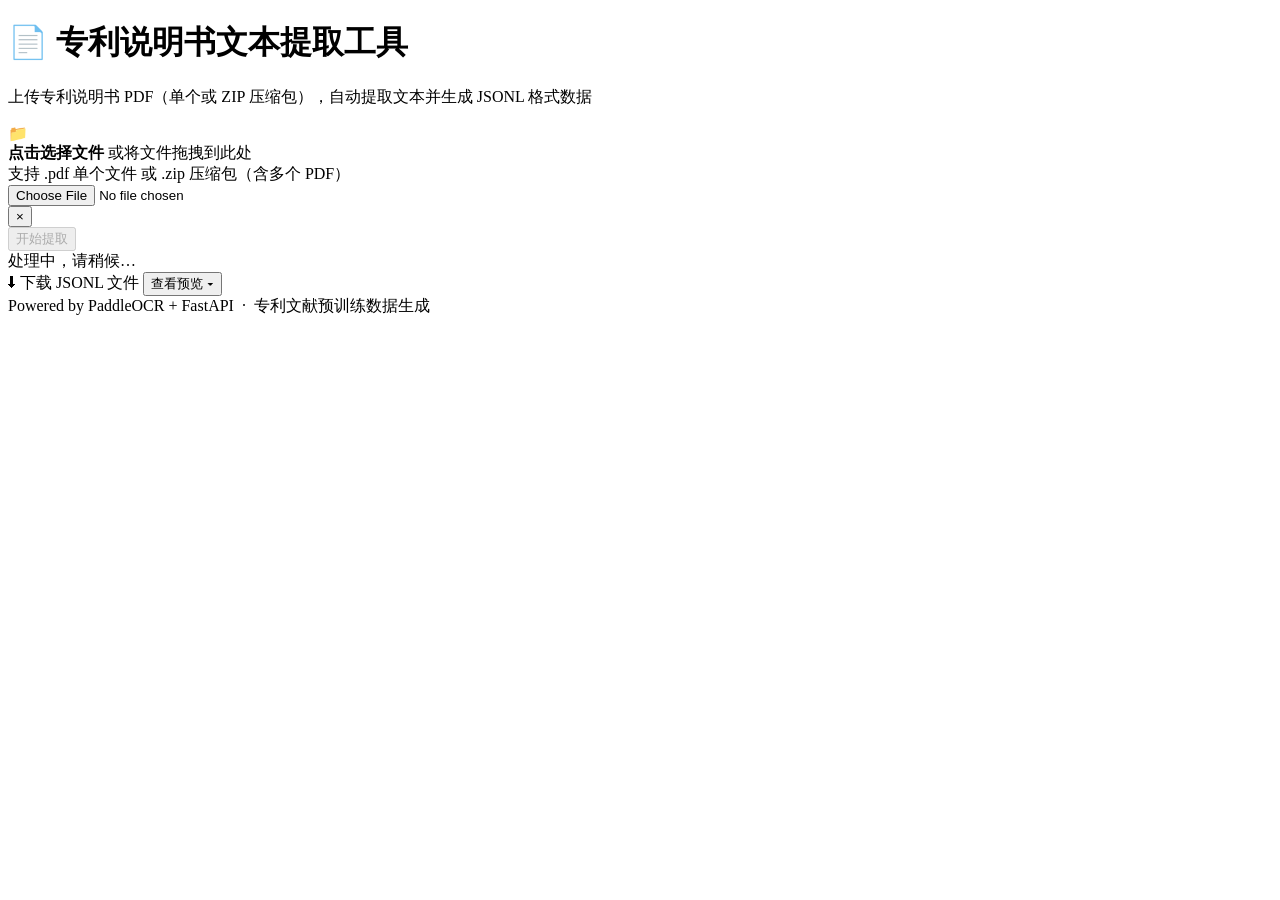
==== app/templates/index.html @ 9652865f "Initial commit" ====
<!DOCTYPE html>
<html lang="zh-CN">
<head>
  <meta charset="UTF-8">
  <meta name="viewport" content="width=device-width, initial-scale=1.0">
  <title>专利说明书文本提取工具</title>
  <link rel="stylesheet" href="/static/style.css">
</head>
<body>
  <div class="container">
    <header>
      <h1>📄 专利说明书文本提取工具</h1>
      <p>上传专利说明书 PDF（单个或 ZIP 压缩包），自动提取文本并生成 JSONL 格式数据</p>
    </header>

    <!-- Upload zone -->
    <div class="drop-zone" id="dropZone">
      <div class="icon">📁</div>
      <div class="label">
        <strong>点击选择文件</strong> 或将文件拖拽到此处
      </div>
      <div class="hint">支持 .pdf 单个文件 或 .zip 压缩包（含多个 PDF）</div>
      <input type="file" id="fileInput" accept=".pdf,.zip">
    </div>

    <!-- Selected file info -->
    <div class="file-info" id="fileInfo">
      <span class="name" id="fileName"></span>
      <span class="size" id="fileSize"></span>
      <button class="remove" id="removeFile" title="移除文件">&times;</button>
    </div>

    <!-- Submit -->
    <button class="btn-submit" id="btnSubmit" disabled>
      开始提取
    </button>

    <!-- Status / progress -->
    <div class="status-area" id="statusArea">
      <div class="message" id="statusMessage">
        <span class="spinner"></span> 处理中，请稍候…
      </div>
      <div class="progress-bar" id="progressBar">
        <div class="fill" id="progressFill"></div>
      </div>
      <div class="detail" id="statusDetail"></div>
    </div>

    <!-- Error -->
    <div class="msg-error" id="errorMsg"></div>

    <!-- Results -->
    <div class="results" id="resultsArea">
      <div class="summary" id="resultSummary"></div>
      <a class="btn-download" id="downloadLink">⬇ 下载 JSONL 文件</a>
      <button class="preview-toggle" id="previewToggle">查看预览 ▾</button>
      <div class="preview-box" id="previewBox"></div>
    </div>

    <footer>
      Powered by PaddleOCR + FastAPI &nbsp;·&nbsp; 专利文献预训练数据生成
    </footer>
  </div>

  <script>
    (function () {
      // ── DOM refs ────────────────────────────────────────
      const dropZone = document.getElementById('dropZone');
      const fileInput = document.getElementById('fileInput');
      const fileInfo = document.getElementById('fileInfo');
      const fileName = document.getElementById('fileName');
      const fileSize = document.getElementById('fileSize');
      const removeBtn = document.getElementById('removeFile');
      const btnSubmit = document.getElementById('btnSubmit');
      const statusArea = document.getElementById('statusArea');
      const statusMessage = document.getElementById('statusMessage');
      const statusDetail = document.getElementById('statusDetail');
      const progressBar = document.getElementById('progressBar');
      const progressFill = document.getElementById('progressFill');
      const errorMsg = document.getElementById('errorMsg');
      const resultsArea = document.getElementById('resultsArea');
      const resultSummary = document.getElementById('resultSummary');
      const downloadLink = document.getElementById('downloadLink');
      const previewToggle = document.getElementById('previewToggle');
      const previewBox = document.getElementById('previewBox');

      let selectedFile = null;
      let pollTimer = null;

      // ── Helpers ─────────────────────────────────────────
      function formatSize(bytes) {
        if (bytes < 1024) return bytes + ' B';
        if (bytes < 1024 * 1024) return (bytes / 1024).toFixed(1) + ' KB';
        return (bytes / (1024 * 1024)).toFixed(1) + ' MB';
      }

      function show(el) { el.classList.add('show'); }
      function hide(el) { el.classList.remove('show'); }

      function setError(msg) {
        errorMsg.textContent = msg;
        show(errorMsg);
        hide(statusArea);
        hide(resultsArea);
      }

      function resetUI() {
        hide(errorMsg);
        hide(statusArea);
        hide(resultsArea);
        statusMessage.innerHTML = '<span class="spinner"></span> 处理中，请稍候…';
        progressFill.style.width = '0%';
        hide(progressBar);
        statusDetail.textContent = '';
        if (pollTimer) { clearInterval(pollTimer); pollTimer = null; }
      }

      // ── File selection ──────────────────────────────────
      function selectFile(file) {
        if (!file) return;
        const ext = file.name.split('.').pop().toLowerCase();
        if (ext !== 'pdf' && ext !== 'zip') {
          setError('仅支持 .pdf 和 .zip 文件格式。');
          return;
        }
        selectedFile = file;
        fileName.textContent = file.name;
        fileSize.textContent = formatSize(file.size);
        show(fileInfo);
        btnSubmit.disabled = false;
        btnSubmit.textContent = '开始提取';
        resetUI();
      }

      dropZone.addEventListener('click', () => fileInput.click());

      fileInput.addEventListener('change', (e) => {
        if (e.target.files.length) selectFile(e.target.files[0]);
      });

      // Drag & drop
      dropZone.addEventListener('dragover', (e) => {
        e.preventDefault();
        dropZone.classList.add('dragover');
      });
      dropZone.addEventListener('dragleave', () => {
        dropZone.classList.remove('dragover');
      });
      dropZone.addEventListener('drop', (e) => {
        e.preventDefault();
        dropZone.classList.remove('dragover');
        if (e.dataTransfer.files.length) selectFile(e.dataTransfer.files[0]);
      });

      removeBtn.addEventListener('click', () => {
        selectedFile = null;
        fileInput.value = '';
        hide(fileInfo);
        btnSubmit.disabled = true;
        resetUI();
      });

      // ── Submission ──────────────────────────────────────
      btnSubmit.addEventListener('click', async () => {
        if (!selectedFile) return;

        // Reset & show spinner
        resetUI();
        btnSubmit.disabled = true;
        btnSubmit.innerHTML = '<span class="spinner"></span> 提取中…';
        show(statusArea);
        hide(errorMsg);

        const isZip = selectedFile.name.endsWith('.zip');

        if (isZip) {
          // Show progress bar for ZIP
          show(progressBar);
          statusMessage.textContent = '正在解压并处理 ZIP 文件…';
        }

        try {
          const formData = new FormData();
          formData.append('file', selectedFile);

          const res = await fetch('/api/extract', {
            method: 'POST',
            body: formData,
          });

          const data = await res.json();

          if (!res.ok) {
            setError(data.error || data.detail || '请求失败');
            btnSubmit.disabled = false;
            btnSubmit.textContent = '开始提取';
            return;
          }

          if (isZip && data.task_id) {
            // Background task – start polling
            pollTask(data.task_id);
          } else if (data.filename) {
            // Single PDF – immediate result
            showResult(data);
          } else {
            setError('未知的服务器响应');
          }
        } catch (err) {
          setError('网络错误：' + err.message);
        } finally {
          if (!isZip) {
            btnSubmit.disabled = false;
            btnSubmit.textContent = '开始提取';
          }
        }
      });

      // ── Polling for ZIP background task ────────────────
      function pollTask(taskId) {
        pollTimer = setInterval(async () => {
          try {
            const res = await fetch('/api/status/' + taskId);
            const data = await res.json();

            if (!res.ok) {
              clearInterval(pollTimer);
              pollTimer = null;
              setError(data.error || '查询状态失败');
              btnSubmit.disabled = false;
              btnSubmit.textContent = '开始提取';
              return;
            }

            // Update progress
            if (data.total_files > 0) {
              const pct = Math.round((data.processed_files / data.total_files) * 100);
              progressFill.style.width = pct + '%';
              statusMessage.textContent = `正在处理… ${data.processed_files}/${data.total_files}`;
              if (data.current_file) {
                statusDetail.textContent = '当前：' + data.current_file;
              }
            }

            if (data.status === 'completed') {
              clearInterval(pollTimer);
              pollTimer = null;
              progressFill.style.width = '100%';
              statusMessage.textContent = '✅ 处理完成';

              // Fetch the actual result to show download
              showResult({
                filename: data.output_filename,
                record_count: data.record_count,
              });
              btnSubmit.disabled = false;
              btnSubmit.textContent = '开始提取';
            } else if (data.status === 'failed') {
              clearInterval(pollTimer);
              pollTimer = null;
              setError(data.error || '处理失败');
              btnSubmit.disabled = false;
              btnSubmit.textContent = '开始提取';
            }
          } catch (err) {
            clearInterval(pollTimer);
            pollTimer = null;
            setError('轮询失败：' + err.message);
            btnSubmit.disabled = false;
            btnSubmit.textContent = '开始提取';
          }
        }, 1500);
      }

      // ── Show results ────────────────────────────────────
      function showResult(data) {
        hide(statusArea);
        show(resultsArea);

        resultSummary.textContent = `✅ 共提取 ${data.record_count} 条文本`;

        // Download link
        downloadLink.href = '/api/download/' + encodeURIComponent(data.filename);

        // Preview (if available)
        if (data.preview && data.preview.length > 0) {
          previewToggle.style.display = 'block';
          previewBox.textContent = data.preview.map(r =>
            JSON.stringify(r, null, 2)
          ).join('\n\n');
          hide(previewBox);
        } else {
          previewToggle.style.display = 'none';
        }
      }

      // ── Preview toggle ───────────────────────────────────
      previewToggle.addEventListener('click', () => {
        const isHidden = !previewBox.classList.contains('show');
        previewBox.classList.toggle('show');
        previewToggle.textContent = isHidden ? '收起预览 ▴' : '查看预览 ▾';
      });

    })();
  </script>
</body>
</html>
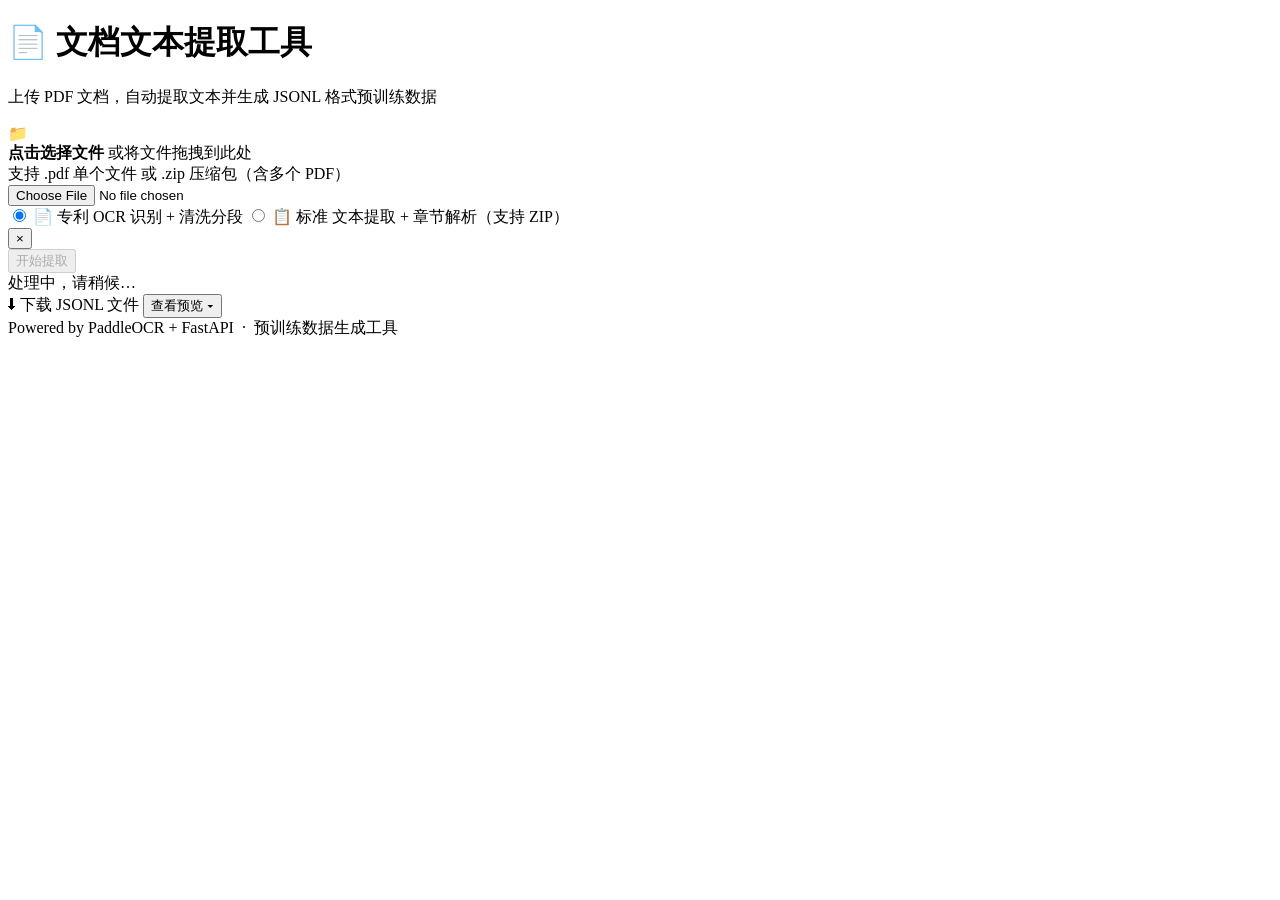
==== commit ea931402: "调用3090的CPU对标准及专利进行预处理" ====
--- a/app/templates/index.html
+++ b/app/templates/index.html
@@ -9,8 +9,8 @@
 <body>
   <div class="container">
     <header>
-      <h1>📄 专利说明书文本提取工具</h1>
-      <p>上传专利说明书 PDF（单个或 ZIP 压缩包），自动提取文本并生成 JSONL 格式数据</p>
+      <h1>📄 文档文本提取工具</h1>
+      <p>上传 PDF 文档，自动提取文本并生成 JSONL 格式预训练数据</p>
     </header>
 
     <!-- Upload zone -->
@@ -21,6 +21,20 @@
       </div>
       <div class="hint">支持 .pdf 单个文件 或 .zip 压缩包（含多个 PDF）</div>
       <input type="file" id="fileInput" accept=".pdf,.zip">
+    </div>
+
+    <!-- Document type selector -->
+    <div class="doc-type-selector" id="docTypeSelector">
+      <label class="doc-type-btn active" data-type="patent">
+        <input type="radio" name="docType" value="patent" checked>
+        <span class="label-text">📄 专利</span>
+        <span class="desc">OCR 识别 + 清洗分段</span>
+      </label>
+      <label class="doc-type-btn" data-type="standard">
+        <input type="radio" name="docType" value="standard">
+        <span class="label-text">📋 标准</span>
+        <span class="desc">文本提取 + 章节解析（支持 ZIP）</span>
+      </label>
     </div>
 
     <!-- Selected file info -->
@@ -58,7 +72,7 @@
     </div>
 
     <footer>
-      Powered by PaddleOCR + FastAPI &nbsp;·&nbsp; 专利文献预训练数据生成
+      Powered by PaddleOCR + FastAPI &nbsp;·&nbsp; 预训练数据生成工具
     </footer>
   </div>
 
@@ -67,6 +81,7 @@
       // ── DOM refs ────────────────────────────────────────
       const dropZone = document.getElementById('dropZone');
       const fileInput = document.getElementById('fileInput');
+      const docTypeSelector = document.getElementById('docTypeSelector');
       const fileInfo = document.getElementById('fileInfo');
       const fileName = document.getElementById('fileName');
       const fileSize = document.getElementById('fileSize');
@@ -85,9 +100,38 @@
       const previewBox = document.getElementById('previewBox');
 
       let selectedFile = null;
+      let docType = 'patent';
       let pollTimer = null;
 
+      // ── Document type selector ─────────────────────────
+      docTypeSelector.addEventListener('click', (e) => {
+        const btn = e.target.closest('.doc-type-btn');
+        if (!btn) return;
+        docType = btn.dataset.type;
+
+        // Update active state
+        docTypeSelector.querySelectorAll('.doc-type-btn').forEach(b => {
+          b.classList.remove('active');
+        });
+        btn.classList.add('active');
+
+        // All types support PDF and ZIP
+        fileInput.setAttribute('accept', '.pdf,.zip');
+        if (docType === 'standard') {
+          btnSubmit.textContent = '开始提取标准';
+        } else {
+          btnSubmit.textContent = '开始提取专利';
+        }
+
+        resetUI();
+      });
+
       // ── Helpers ─────────────────────────────────────────
+      function _getApiEndpoint(docType) {
+        if (docType === 'standard') return '/api/extract-standards';
+        return '/api/extract';
+      }
+
       function formatSize(bytes) {
         if (bytes < 1024) return bytes + ' B';
         if (bytes < 1024 * 1024) return (bytes / 1024).toFixed(1) + ' KB';
@@ -128,7 +172,11 @@
         fileSize.textContent = formatSize(file.size);
         show(fileInfo);
         btnSubmit.disabled = false;
-        btnSubmit.textContent = '开始提取';
+        if (docType === 'standard') {
+          btnSubmit.textContent = '开始提取标准';
+        } else {
+          btnSubmit.textContent = '开始提取专利';
+        }
         resetUI();
       }
 
@@ -172,18 +220,23 @@
         hide(errorMsg);
 
         const isZip = selectedFile.name.endsWith('.zip');
+        // Choose endpoint based on document type
+        const apiEndpoint = _getApiEndpoint(docType);
 
         if (isZip) {
-          // Show progress bar for ZIP
           show(progressBar);
-          statusMessage.textContent = '正在解压并处理 ZIP 文件…';
+          if (docType === 'standard') {
+            statusMessage.textContent = '正在处理标准文档…';
+          } else {
+            statusMessage.textContent = '正在解压并处理 ZIP 文件…';
+          }
         }
 
         try {
           const formData = new FormData();
           formData.append('file', selectedFile);
 
-          const res = await fetch('/api/extract', {
+          const res = await fetch(apiEndpoint, {
             method: 'POST',
             body: formData,
           });
@@ -211,7 +264,7 @@
         } finally {
           if (!isZip) {
             btnSubmit.disabled = false;
-            btnSubmit.textContent = '开始提取';
+            btnSubmit.textContent = docType === 'standard' ? '开始提取标准' : '开始提取专利';
           }
         }
       });
@@ -228,7 +281,7 @@
               pollTimer = null;
               setError(data.error || '查询状态失败');
               btnSubmit.disabled = false;
-              btnSubmit.textContent = '开始提取';
+              btnSubmit.textContent = docType === 'standard' ? '开始提取标准' : '开始提取专利';
               return;
             }
 
@@ -236,7 +289,11 @@
             if (data.total_files > 0) {
               const pct = Math.round((data.processed_files / data.total_files) * 100);
               progressFill.style.width = pct + '%';
-              statusMessage.textContent = `正在处理… ${data.processed_files}/${data.total_files}`;
+              if (docType === 'standard') {
+                statusMessage.textContent = `正在处理标准… ${data.processed_files}/${data.total_files}`;
+              } else {
+                statusMessage.textContent = `正在处理… ${data.processed_files}/${data.total_files}`;
+              }
               if (data.current_file) {
                 statusDetail.textContent = '当前：' + data.current_file;
               }
@@ -260,14 +317,14 @@
               pollTimer = null;
               setError(data.error || '处理失败');
               btnSubmit.disabled = false;
-              btnSubmit.textContent = '开始提取';
+              btnSubmit.textContent = docType === 'standard' ? '开始提取标准' : '开始提取专利';
             }
           } catch (err) {
             clearInterval(pollTimer);
             pollTimer = null;
             setError('轮询失败：' + err.message);
             btnSubmit.disabled = false;
-            btnSubmit.textContent = '开始提取';
+            btnSubmit.textContent = docType === 'standard' ? '开始提取标准' : '开始提取专利';
           }
         }, 1500);
       }
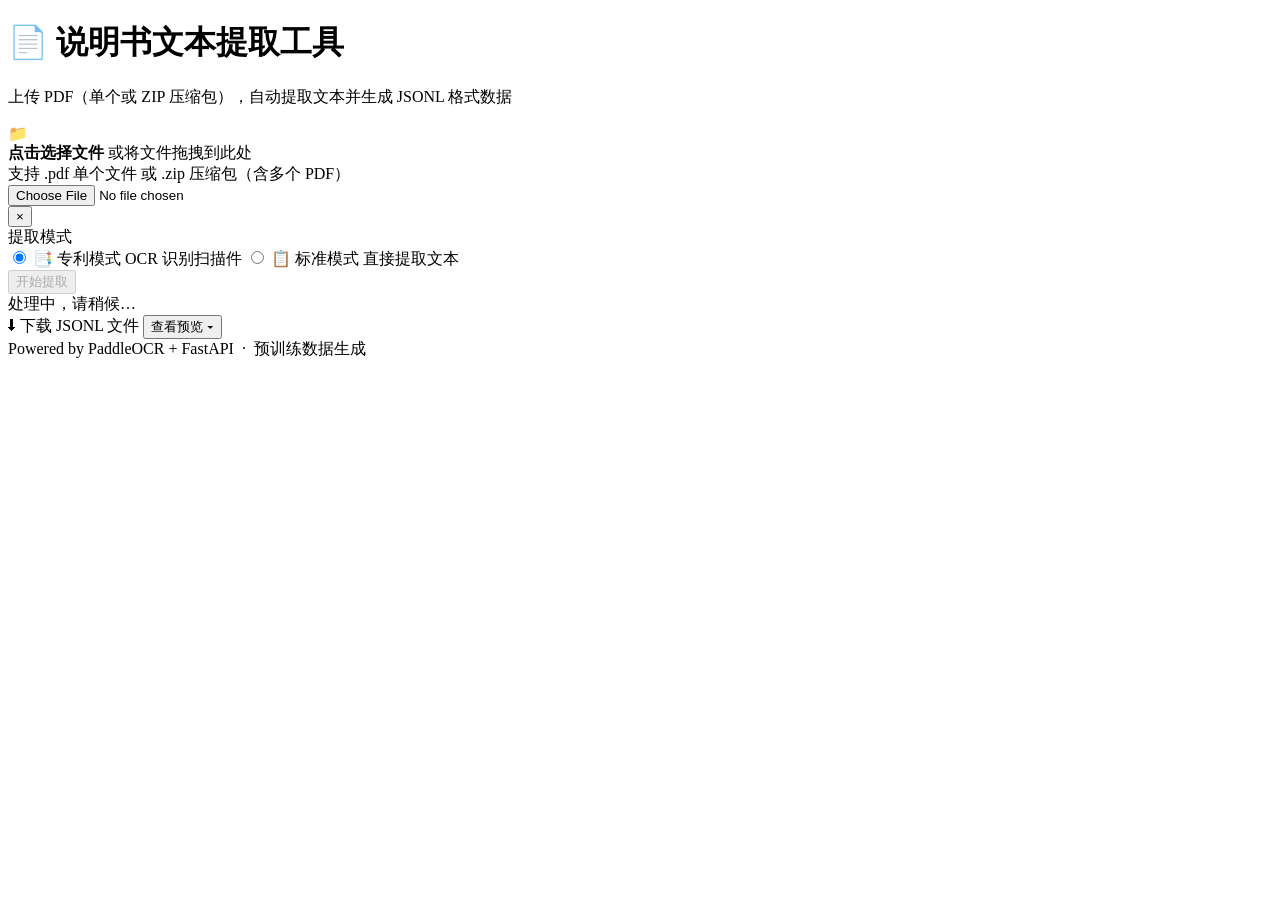
==== commit 9799b90f: "初始化提交：专利文本提取工具添加标准提取功能" ====
--- a/app/templates/index.html
+++ b/app/templates/index.html
@@ -3,14 +3,14 @@
 <head>
   <meta charset="UTF-8">
   <meta name="viewport" content="width=device-width, initial-scale=1.0">
-  <title>专利说明书文本提取工具</title>
+  <title>说明书文本提取工具</title>
   <link rel="stylesheet" href="/static/style.css">
 </head>
 <body>
   <div class="container">
     <header>
-      <h1>📄 文档文本提取工具</h1>
-      <p>上传 PDF 文档，自动提取文本并生成 JSONL 格式预训练数据</p>
+      <h1>📄 说明书文本提取工具</h1>
+      <p>上传 PDF（单个或 ZIP 压缩包），自动提取文本并生成 JSONL 格式数据</p>
     </header>
 
     <!-- Upload zone -->
@@ -23,25 +23,34 @@
       <input type="file" id="fileInput" accept=".pdf,.zip">
     </div>
 
-    <!-- Document type selector -->
-    <div class="doc-type-selector" id="docTypeSelector">
-      <label class="doc-type-btn active" data-type="patent">
-        <input type="radio" name="docType" value="patent" checked>
-        <span class="label-text">📄 专利</span>
-        <span class="desc">OCR 识别 + 清洗分段</span>
-      </label>
-      <label class="doc-type-btn" data-type="standard">
-        <input type="radio" name="docType" value="standard">
-        <span class="label-text">📋 标准</span>
-        <span class="desc">文本提取 + 章节解析（支持 ZIP）</span>
-      </label>
-    </div>
-
     <!-- Selected file info -->
     <div class="file-info" id="fileInfo">
       <span class="name" id="fileName"></span>
       <span class="size" id="fileSize"></span>
       <button class="remove" id="removeFile" title="移除文件">&times;</button>
+    </div>
+
+    <!-- Mode selector -->
+    <div class="mode-selector" id="modeSelector">
+      <div class="mode-label">提取模式</div>
+      <div class="mode-options">
+        <label class="mode-option" id="modePatent">
+          <input type="radio" name="extractMode" value="patent" checked>
+          <span class="mode-option-content">
+            <span class="mode-option-icon">📑</span>
+            <span class="mode-option-text">专利模式</span>
+            <span class="mode-option-desc">OCR 识别扫描件</span>
+          </span>
+        </label>
+        <label class="mode-option" id="modeStandard">
+          <input type="radio" name="extractMode" value="standard">
+          <span class="mode-option-content">
+            <span class="mode-option-icon">📋</span>
+            <span class="mode-option-text">标准模式</span>
+            <span class="mode-option-desc">直接提取文本</span>
+          </span>
+        </label>
+      </div>
     </div>
 
     <!-- Submit -->
@@ -72,7 +81,7 @@
     </div>
 
     <footer>
-      Powered by PaddleOCR + FastAPI &nbsp;·&nbsp; 预训练数据生成工具
+      Powered by PaddleOCR + FastAPI &nbsp;·&nbsp; 预训练数据生成
     </footer>
   </div>
 
@@ -81,7 +90,6 @@
       // ── DOM refs ────────────────────────────────────────
       const dropZone = document.getElementById('dropZone');
       const fileInput = document.getElementById('fileInput');
-      const docTypeSelector = document.getElementById('docTypeSelector');
       const fileInfo = document.getElementById('fileInfo');
       const fileName = document.getElementById('fileName');
       const fileSize = document.getElementById('fileSize');
@@ -98,40 +106,17 @@
       const downloadLink = document.getElementById('downloadLink');
       const previewToggle = document.getElementById('previewToggle');
       const previewBox = document.getElementById('previewBox');
+      const modePatent = document.getElementById('modePatent');
+      const modeStandard = document.getElementById('modeStandard');
+      const modeSelector = document.getElementById('modeSelector');
+      const radioPatent = modePatent.querySelector('input[value="patent"]');
+      const radioStandard = modeStandard.querySelector('input[value="standard"]');
 
       let selectedFile = null;
-      let docType = 'patent';
       let pollTimer = null;
-
-      // ── Document type selector ─────────────────────────
-      docTypeSelector.addEventListener('click', (e) => {
-        const btn = e.target.closest('.doc-type-btn');
-        if (!btn) return;
-        docType = btn.dataset.type;
-
-        // Update active state
-        docTypeSelector.querySelectorAll('.doc-type-btn').forEach(b => {
-          b.classList.remove('active');
-        });
-        btn.classList.add('active');
-
-        // All types support PDF and ZIP
-        fileInput.setAttribute('accept', '.pdf,.zip');
-        if (docType === 'standard') {
-          btnSubmit.textContent = '开始提取标准';
-        } else {
-          btnSubmit.textContent = '开始提取专利';
-        }
-
-        resetUI();
-      });
+      let currentMode = 'patent'; // default
 
       // ── Helpers ─────────────────────────────────────────
-      function _getApiEndpoint(docType) {
-        if (docType === 'standard') return '/api/extract-standards';
-        return '/api/extract';
-      }
-
       function formatSize(bytes) {
         if (bytes < 1024) return bytes + ' B';
         if (bytes < 1024 * 1024) return (bytes / 1024).toFixed(1) + ' KB';
@@ -172,11 +157,7 @@
         fileSize.textContent = formatSize(file.size);
         show(fileInfo);
         btnSubmit.disabled = false;
-        if (docType === 'standard') {
-          btnSubmit.textContent = '开始提取标准';
-        } else {
-          btnSubmit.textContent = '开始提取专利';
-        }
+        btnSubmit.textContent = '开始提取';
         resetUI();
       }
 
@@ -208,6 +189,27 @@
         resetUI();
       });
 
+      // ── Mode selector ───────────────────────────────────
+      function setMode(mode) {
+        currentMode = mode;
+        if (mode === 'patent') {
+          radioPatent.checked = true;
+        } else {
+          radioStandard.checked = true;
+        }
+      }
+
+      modePatent.addEventListener('click', (e) => {
+        e.preventDefault();
+        setMode('patent');
+      });
+      modeStandard.addEventListener('click', (e) => {
+        e.preventDefault();
+        setMode('standard');
+      });
+      radioPatent.addEventListener('change', () => setMode('patent'));
+      radioStandard.addEventListener('change', () => setMode('standard'));
+
       // ── Submission ──────────────────────────────────────
       btnSubmit.addEventListener('click', async () => {
         if (!selectedFile) return;
@@ -220,23 +222,19 @@
         hide(errorMsg);
 
         const isZip = selectedFile.name.endsWith('.zip');
-        // Choose endpoint based on document type
-        const apiEndpoint = _getApiEndpoint(docType);
 
         if (isZip) {
+          // Show progress bar for ZIP
           show(progressBar);
-          if (docType === 'standard') {
-            statusMessage.textContent = '正在处理标准文档…';
-          } else {
-            statusMessage.textContent = '正在解压并处理 ZIP 文件…';
-          }
+          statusMessage.textContent = '正在解压并处理 ZIP 文件…';
         }
 
         try {
           const formData = new FormData();
           formData.append('file', selectedFile);
-
-          const res = await fetch(apiEndpoint, {
+          formData.append('mode', currentMode);
+
+          const res = await fetch('/api/extract?mode=' + currentMode, {
             method: 'POST',
             body: formData,
           });
@@ -264,7 +262,7 @@
         } finally {
           if (!isZip) {
             btnSubmit.disabled = false;
-            btnSubmit.textContent = docType === 'standard' ? '开始提取标准' : '开始提取专利';
+            btnSubmit.textContent = '开始提取';
           }
         }
       });
@@ -281,7 +279,7 @@
               pollTimer = null;
               setError(data.error || '查询状态失败');
               btnSubmit.disabled = false;
-              btnSubmit.textContent = docType === 'standard' ? '开始提取标准' : '开始提取专利';
+              btnSubmit.textContent = '开始提取';
               return;
             }
 
@@ -289,11 +287,7 @@
             if (data.total_files > 0) {
               const pct = Math.round((data.processed_files / data.total_files) * 100);
               progressFill.style.width = pct + '%';
-              if (docType === 'standard') {
-                statusMessage.textContent = `正在处理标准… ${data.processed_files}/${data.total_files}`;
-              } else {
-                statusMessage.textContent = `正在处理… ${data.processed_files}/${data.total_files}`;
-              }
+              statusMessage.textContent = `正在处理… ${data.processed_files}/${data.total_files}`;
               if (data.current_file) {
                 statusDetail.textContent = '当前：' + data.current_file;
               }
@@ -317,14 +311,14 @@
               pollTimer = null;
               setError(data.error || '处理失败');
               btnSubmit.disabled = false;
-              btnSubmit.textContent = docType === 'standard' ? '开始提取标准' : '开始提取专利';
+              btnSubmit.textContent = '开始提取';
             }
           } catch (err) {
             clearInterval(pollTimer);
             pollTimer = null;
             setError('轮询失败：' + err.message);
             btnSubmit.disabled = false;
-            btnSubmit.textContent = docType === 'standard' ? '开始提取标准' : '开始提取专利';
+            btnSubmit.textContent = '开始提取';
           }
         }, 1500);
       }
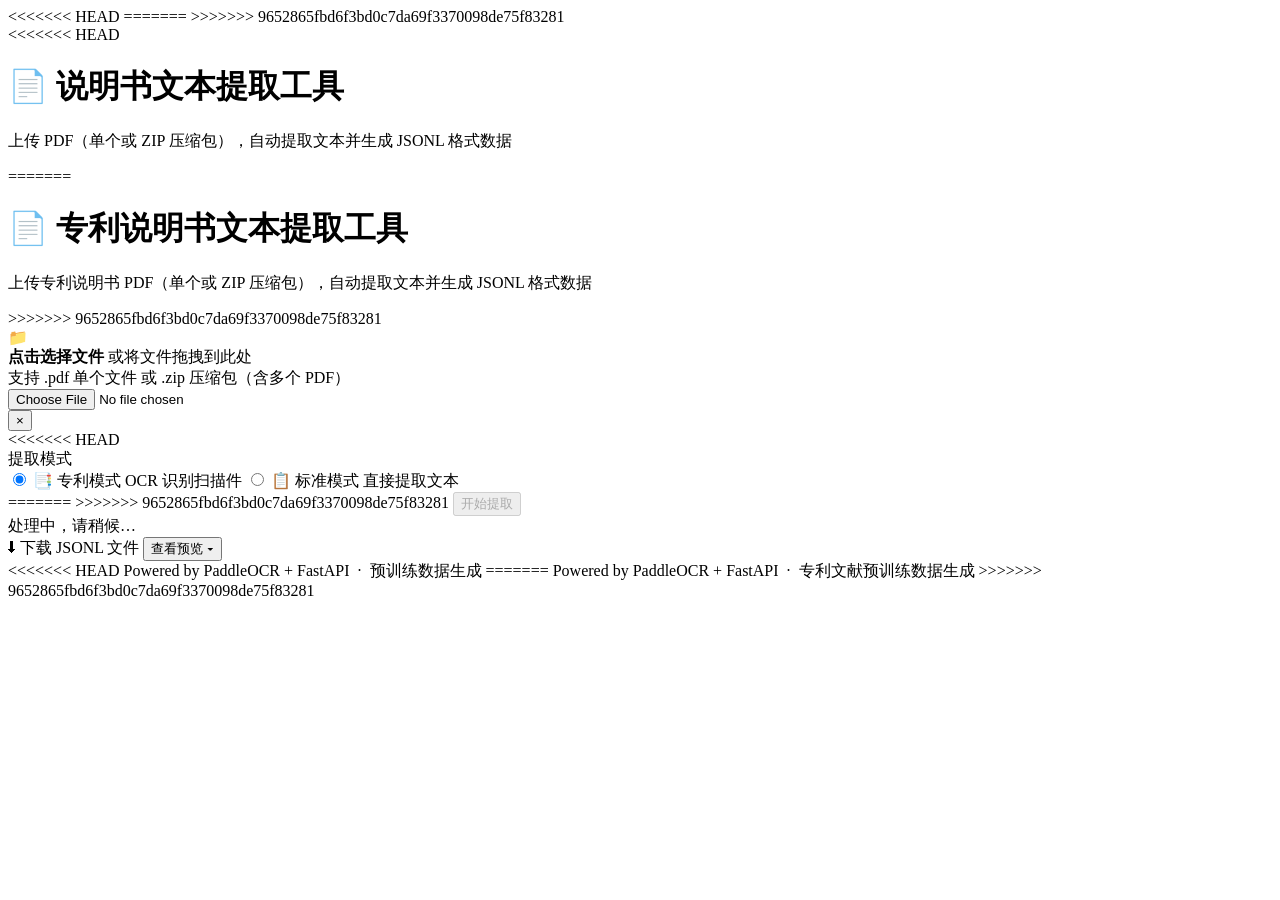
==== commit 917955dc: "合并远程分支 wlj_biaozhun" ====
--- a/app/templates/index.html
+++ b/app/templates/index.html
@@ -3,14 +3,23 @@
 <head>
   <meta charset="UTF-8">
   <meta name="viewport" content="width=device-width, initial-scale=1.0">
+<<<<<<< HEAD
   <title>说明书文本提取工具</title>
+=======
+  <title>专利说明书文本提取工具</title>
+>>>>>>> 9652865fbd6f3bd0c7da69f3370098de75f83281
   <link rel="stylesheet" href="/static/style.css">
 </head>
 <body>
   <div class="container">
     <header>
+<<<<<<< HEAD
       <h1>📄 说明书文本提取工具</h1>
       <p>上传 PDF（单个或 ZIP 压缩包），自动提取文本并生成 JSONL 格式数据</p>
+=======
+      <h1>📄 专利说明书文本提取工具</h1>
+      <p>上传专利说明书 PDF（单个或 ZIP 压缩包），自动提取文本并生成 JSONL 格式数据</p>
+>>>>>>> 9652865fbd6f3bd0c7da69f3370098de75f83281
     </header>
 
     <!-- Upload zone -->
@@ -30,6 +39,7 @@
       <button class="remove" id="removeFile" title="移除文件">&times;</button>
     </div>
 
+<<<<<<< HEAD
     <!-- Mode selector -->
     <div class="mode-selector" id="modeSelector">
       <div class="mode-label">提取模式</div>
@@ -53,6 +63,8 @@
       </div>
     </div>
 
+=======
+>>>>>>> 9652865fbd6f3bd0c7da69f3370098de75f83281
     <!-- Submit -->
     <button class="btn-submit" id="btnSubmit" disabled>
       开始提取
@@ -81,7 +93,11 @@
     </div>
 
     <footer>
+<<<<<<< HEAD
       Powered by PaddleOCR + FastAPI &nbsp;·&nbsp; 预训练数据生成
+=======
+      Powered by PaddleOCR + FastAPI &nbsp;·&nbsp; 专利文献预训练数据生成
+>>>>>>> 9652865fbd6f3bd0c7da69f3370098de75f83281
     </footer>
   </div>
 
@@ -106,6 +122,7 @@
       const downloadLink = document.getElementById('downloadLink');
       const previewToggle = document.getElementById('previewToggle');
       const previewBox = document.getElementById('previewBox');
+<<<<<<< HEAD
       const modePatent = document.getElementById('modePatent');
       const modeStandard = document.getElementById('modeStandard');
       const modeSelector = document.getElementById('modeSelector');
@@ -115,6 +132,11 @@
       let selectedFile = null;
       let pollTimer = null;
       let currentMode = 'patent'; // default
+=======
+
+      let selectedFile = null;
+      let pollTimer = null;
+>>>>>>> 9652865fbd6f3bd0c7da69f3370098de75f83281
 
       // ── Helpers ─────────────────────────────────────────
       function formatSize(bytes) {
@@ -189,6 +211,7 @@
         resetUI();
       });
 
+<<<<<<< HEAD
       // ── Mode selector ───────────────────────────────────
       function setMode(mode) {
         currentMode = mode;
@@ -210,6 +233,8 @@
       radioPatent.addEventListener('change', () => setMode('patent'));
       radioStandard.addEventListener('change', () => setMode('standard'));
 
+=======
+>>>>>>> 9652865fbd6f3bd0c7da69f3370098de75f83281
       // ── Submission ──────────────────────────────────────
       btnSubmit.addEventListener('click', async () => {
         if (!selectedFile) return;
@@ -232,9 +257,14 @@
         try {
           const formData = new FormData();
           formData.append('file', selectedFile);
+<<<<<<< HEAD
           formData.append('mode', currentMode);
 
           const res = await fetch('/api/extract?mode=' + currentMode, {
+=======
+
+          const res = await fetch('/api/extract', {
+>>>>>>> 9652865fbd6f3bd0c7da69f3370098de75f83281
             method: 'POST',
             body: formData,
           });
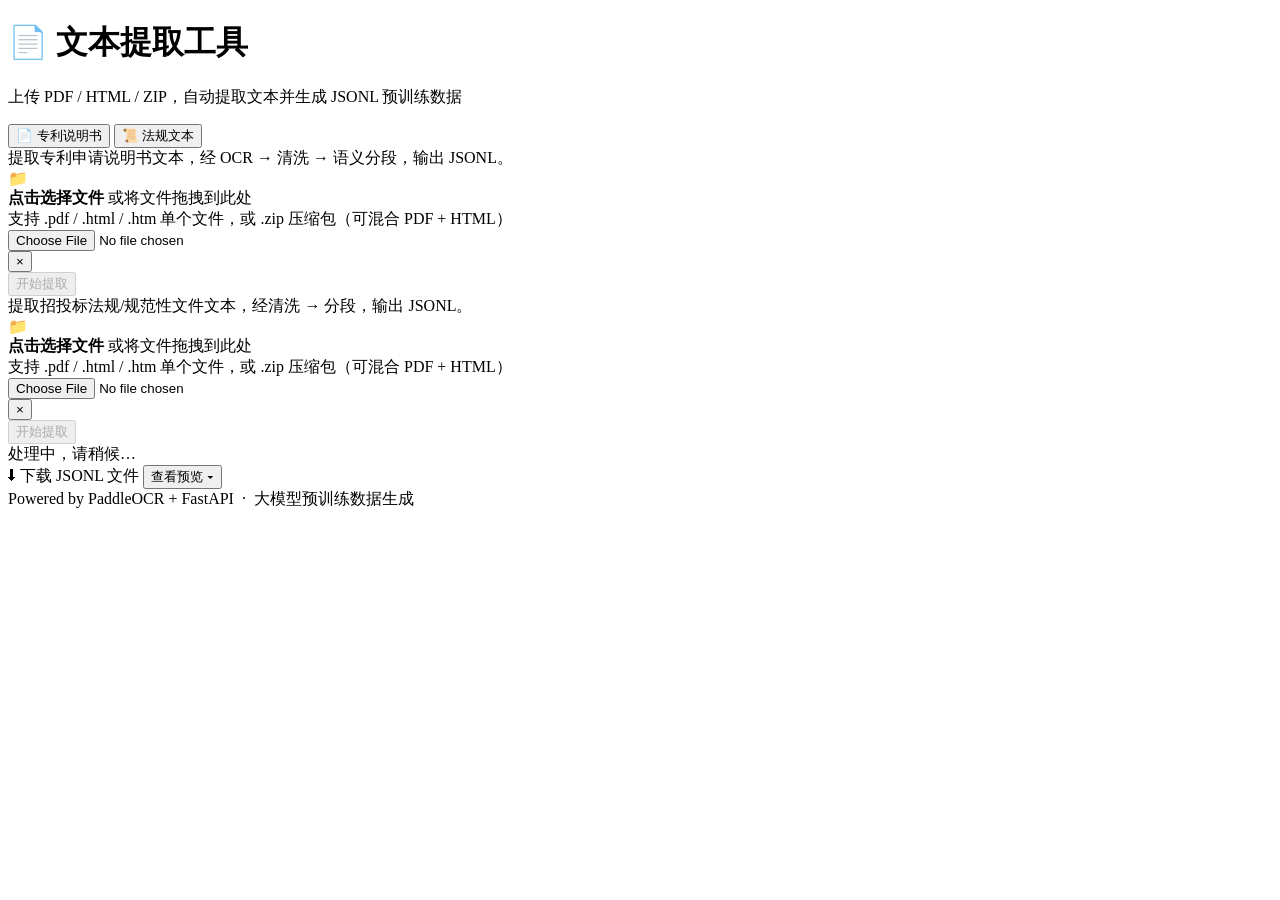
==== commit 3353d594: "@ fix: category field now correctly distinguishes patent vs regulation docs - Add Form() annotation " ====
--- a/app/templates/index.html
+++ b/app/templates/index.html
@@ -3,74 +3,71 @@
 <head>
   <meta charset="UTF-8">
   <meta name="viewport" content="width=device-width, initial-scale=1.0">
-<<<<<<< HEAD
-  <title>说明书文本提取工具</title>
-=======
-  <title>专利说明书文本提取工具</title>
->>>>>>> 9652865fbd6f3bd0c7da69f3370098de75f83281
+  <title>文本提取工具 — 专利 & 法规</title>
   <link rel="stylesheet" href="/static/style.css">
 </head>
 <body>
   <div class="container">
     <header>
-<<<<<<< HEAD
-      <h1>📄 说明书文本提取工具</h1>
-      <p>上传 PDF（单个或 ZIP 压缩包），自动提取文本并生成 JSONL 格式数据</p>
-=======
-      <h1>📄 专利说明书文本提取工具</h1>
-      <p>上传专利说明书 PDF（单个或 ZIP 压缩包），自动提取文本并生成 JSONL 格式数据</p>
->>>>>>> 9652865fbd6f3bd0c7da69f3370098de75f83281
+      <h1>📄 文本提取工具</h1>
+      <p>上传 PDF / HTML / ZIP，自动提取文本并生成 JSONL 预训练数据</p>
     </header>
 
-    <!-- Upload zone -->
-    <div class="drop-zone" id="dropZone">
-      <div class="icon">📁</div>
-      <div class="label">
-        <strong>点击选择文件</strong> 或将文件拖拽到此处
-      </div>
-      <div class="hint">支持 .pdf 单个文件 或 .zip 压缩包（含多个 PDF）</div>
-      <input type="file" id="fileInput" accept=".pdf,.zip">
+    <!-- ── Tool selector ────────────────────────────────────── -->
+    <nav class="tabs tool-tabs" id="toolNav">
+      <button class="tab-btn active" data-tool="patent">📄 专利说明书</button>
+      <button class="tab-btn" data-tool="regulation">📜 法规文本</button>
+    </nav>
+
+    <!-- ══════════════════════════════════════════════════════════ -->
+    <!-- Patent tool panel                                         -->
+    <!-- ══════════════════════════════════════════════════════════ -->
+    <div class="tool-panel active" id="panel-patent">
+      <div class="tool-desc">
+        提取专利申请说明书文本，经 OCR → 清洗 → 语义分段，输出 JSONL。
+      </div>
+      <div class="drop-zone" id="dropZonePatent">
+        <div class="icon">📁</div>
+        <div class="label">
+          <strong>点击选择文件</strong> 或将文件拖拽到此处
+        </div>
+        <div class="hint">支持 .pdf / .html / .htm 单个文件，或 .zip 压缩包（可混合 PDF + HTML）</div>
+        <input type="file" id="fileInputPatent" accept=".pdf,.zip,.html,.htm">
+      </div>
+      <div class="file-info" id="fileInfoPatent">
+        <span class="name" id="fileNamePatent"></span>
+        <span class="size" id="fileSizePatent"></span>
+        <button class="remove" id="removeFilePatent" title="移除文件">&times;</button>
+      </div>
+      <button class="btn-submit" id="btnSubmitPatent" disabled>开始提取</button>
     </div>
 
-    <!-- Selected file info -->
-    <div class="file-info" id="fileInfo">
-      <span class="name" id="fileName"></span>
-      <span class="size" id="fileSize"></span>
-      <button class="remove" id="removeFile" title="移除文件">&times;</button>
+    <!-- ══════════════════════════════════════════════════════════ -->
+    <!-- Regulation tool panel                                    -->
+    <!-- ══════════════════════════════════════════════════════════ -->
+    <div class="tool-panel" id="panel-regulation">
+      <div class="tool-desc">
+        提取招投标法规/规范性文件文本，经清洗 → 分段，输出 JSONL。
+      </div>
+      <div class="drop-zone" id="dropZoneRegulation">
+        <div class="icon">📁</div>
+        <div class="label">
+          <strong>点击选择文件</strong> 或将文件拖拽到此处
+        </div>
+        <div class="hint">支持 .pdf / .html / .htm 单个文件，或 .zip 压缩包（可混合 PDF + HTML）</div>
+        <input type="file" id="fileInputRegulation" accept=".pdf,.zip,.html,.htm">
+      </div>
+      <div class="file-info" id="fileInfoRegulation">
+        <span class="name" id="fileNameRegulation"></span>
+        <span class="size" id="fileSizeRegulation"></span>
+        <button class="remove" id="removeFileRegulation" title="移除文件">&times;</button>
+      </div>
+      <button class="btn-submit" id="btnSubmitRegulation" disabled>开始提取</button>
     </div>
 
-<<<<<<< HEAD
-    <!-- Mode selector -->
-    <div class="mode-selector" id="modeSelector">
-      <div class="mode-label">提取模式</div>
-      <div class="mode-options">
-        <label class="mode-option" id="modePatent">
-          <input type="radio" name="extractMode" value="patent" checked>
-          <span class="mode-option-content">
-            <span class="mode-option-icon">📑</span>
-            <span class="mode-option-text">专利模式</span>
-            <span class="mode-option-desc">OCR 识别扫描件</span>
-          </span>
-        </label>
-        <label class="mode-option" id="modeStandard">
-          <input type="radio" name="extractMode" value="standard">
-          <span class="mode-option-content">
-            <span class="mode-option-icon">📋</span>
-            <span class="mode-option-text">标准模式</span>
-            <span class="mode-option-desc">直接提取文本</span>
-          </span>
-        </label>
-      </div>
-    </div>
-
-=======
->>>>>>> 9652865fbd6f3bd0c7da69f3370098de75f83281
-    <!-- Submit -->
-    <button class="btn-submit" id="btnSubmit" disabled>
-      开始提取
-    </button>
-
-    <!-- Status / progress -->
+    <!-- ══════════════════════════════════════════════════════════ -->
+    <!-- Shared: Status / progress / results / error               -->
+    <!-- ══════════════════════════════════════════════════════════ -->
     <div class="status-area" id="statusArea">
       <div class="message" id="statusMessage">
         <span class="spinner"></span> 处理中，请稍候…
@@ -81,36 +78,53 @@
       <div class="detail" id="statusDetail"></div>
     </div>
 
-    <!-- Error -->
     <div class="msg-error" id="errorMsg"></div>
 
-    <!-- Results -->
     <div class="results" id="resultsArea">
       <div class="summary" id="resultSummary"></div>
+      <div class="result-meta" id="resultMeta"></div>
       <a class="btn-download" id="downloadLink">⬇ 下载 JSONL 文件</a>
       <button class="preview-toggle" id="previewToggle">查看预览 ▾</button>
       <div class="preview-box" id="previewBox"></div>
     </div>
 
     <footer>
-<<<<<<< HEAD
-      Powered by PaddleOCR + FastAPI &nbsp;·&nbsp; 预训练数据生成
-=======
-      Powered by PaddleOCR + FastAPI &nbsp;·&nbsp; 专利文献预训练数据生成
->>>>>>> 9652865fbd6f3bd0c7da69f3370098de75f83281
+      Powered by PaddleOCR + FastAPI &nbsp;·&nbsp; 大模型预训练数据生成
     </footer>
   </div>
 
   <script>
     (function () {
-      // ── DOM refs ────────────────────────────────────────
-      const dropZone = document.getElementById('dropZone');
-      const fileInput = document.getElementById('fileInput');
-      const fileInfo = document.getElementById('fileInfo');
-      const fileName = document.getElementById('fileName');
-      const fileSize = document.getElementById('fileSize');
-      const removeBtn = document.getElementById('removeFile');
-      const btnSubmit = document.getElementById('btnSubmit');
+      // ── State ────────────────────────────────────────────
+      let activeTool = 'patent';
+      let selectedFile = null;
+      let pollTimer = null;
+
+      // ══════════════════════════════════════════════════════
+      // DOM refs — tool selector
+      // ══════════════════════════════════════════════════════
+      const toolBtns = document.querySelectorAll('.tool-tabs .tab-btn');
+      const toolPanels = document.querySelectorAll('.tool-panel');
+
+      // ── Patent panel refs ────────────────────────────────
+      const dropZonePatent = document.getElementById('dropZonePatent');
+      const fileInputPatent = document.getElementById('fileInputPatent');
+      const fileInfoPatent = document.getElementById('fileInfoPatent');
+      const fileNamePatent = document.getElementById('fileNamePatent');
+      const fileSizePatent = document.getElementById('fileSizePatent');
+      const removeFilePatent = document.getElementById('removeFilePatent');
+      const btnSubmitPatent = document.getElementById('btnSubmitPatent');
+
+      // ── Regulation panel refs ────────────────────────────
+      const dropZoneRegulation = document.getElementById('dropZoneRegulation');
+      const fileInputRegulation = document.getElementById('fileInputRegulation');
+      const fileInfoRegulation = document.getElementById('fileInfoRegulation');
+      const fileNameRegulation = document.getElementById('fileNameRegulation');
+      const fileSizeRegulation = document.getElementById('fileSizeRegulation');
+      const removeFileRegulation = document.getElementById('removeFileRegulation');
+      const btnSubmitRegulation = document.getElementById('btnSubmitRegulation');
+
+      // ── Shared refs ──────────────────────────────────────
       const statusArea = document.getElementById('statusArea');
       const statusMessage = document.getElementById('statusMessage');
       const statusDetail = document.getElementById('statusDetail');
@@ -119,26 +133,14 @@
       const errorMsg = document.getElementById('errorMsg');
       const resultsArea = document.getElementById('resultsArea');
       const resultSummary = document.getElementById('resultSummary');
+      const resultMeta = document.getElementById('resultMeta');
       const downloadLink = document.getElementById('downloadLink');
       const previewToggle = document.getElementById('previewToggle');
       const previewBox = document.getElementById('previewBox');
-<<<<<<< HEAD
-      const modePatent = document.getElementById('modePatent');
-      const modeStandard = document.getElementById('modeStandard');
-      const modeSelector = document.getElementById('modeSelector');
-      const radioPatent = modePatent.querySelector('input[value="patent"]');
-      const radioStandard = modeStandard.querySelector('input[value="standard"]');
-
-      let selectedFile = null;
-      let pollTimer = null;
-      let currentMode = 'patent'; // default
-=======
-
-      let selectedFile = null;
-      let pollTimer = null;
->>>>>>> 9652865fbd6f3bd0c7da69f3370098de75f83281
-
-      // ── Helpers ─────────────────────────────────────────
+
+      // ══════════════════════════════════════════════════════
+      // Helpers
+      // ══════════════════════════════════════════════════════
       function formatSize(bytes) {
         if (bytes < 1024) return bytes + ' B';
         if (bytes < 1024 * 1024) return (bytes / 1024).toFixed(1) + ' KB';
@@ -163,126 +165,153 @@
         progressFill.style.width = '0%';
         hide(progressBar);
         statusDetail.textContent = '';
+        resultMeta.textContent = '';
         if (pollTimer) { clearInterval(pollTimer); pollTimer = null; }
       }
 
-      // ── File selection ──────────────────────────────────
+      function getSubmitButton() {
+        return activeTool === 'regulation' ? btnSubmitRegulation : btnSubmitPatent;
+      }
+
+      function getRemoveButton() {
+        return activeTool === 'regulation' ? removeFileRegulation : removeFilePatent;
+      }
+
+      function getFileInfo() {
+        return activeTool === 'regulation' ? fileInfoRegulation : fileInfoPatent;
+      }
+
+      function getFileNameEl() {
+        return activeTool === 'regulation' ? fileNameRegulation : fileNamePatent;
+      }
+
+      function getFileSizeEl() {
+        return activeTool === 'regulation' ? fileSizeRegulation : fileSizePatent;
+      }
+
+      function getFileInput() {
+        return activeTool === 'regulation' ? fileInputRegulation : fileInputPatent;
+      }
+
+      function getDropZone() {
+        return activeTool === 'regulation' ? dropZoneRegulation : dropZonePatent;
+      }
+
+      // ══════════════════════════════════════════════════════
+      // Tool switching
+      // ══════════════════════════════════════════════════════
+      toolBtns.forEach(btn => {
+        btn.addEventListener('click', () => {
+          const tool = btn.dataset.tool;
+          if (tool === activeTool) return;
+
+          toolBtns.forEach(b => b.classList.remove('active'));
+          toolPanels.forEach(p => p.classList.remove('active'));
+          btn.classList.add('active');
+          document.getElementById('panel-' + tool).classList.add('active');
+          activeTool = tool;
+          resetUI();
+        });
+      });
+
+      // ══════════════════════════════════════════════════════
+      // File selection (works for both tools)
+      // ══════════════════════════════════════════════════════
       function selectFile(file) {
         if (!file) return;
         const ext = file.name.split('.').pop().toLowerCase();
-        if (ext !== 'pdf' && ext !== 'zip') {
-          setError('仅支持 .pdf 和 .zip 文件格式。');
+        if (!['pdf', 'zip', 'html', 'htm'].includes(ext)) {
+          setError('仅支持 .pdf / .html / .htm / .zip 文件格式。');
           return;
         }
         selectedFile = file;
-        fileName.textContent = file.name;
-        fileSize.textContent = formatSize(file.size);
-        show(fileInfo);
-        btnSubmit.disabled = false;
-        btnSubmit.textContent = '开始提取';
+        getFileNameEl().textContent = file.name;
+        getFileSizeEl().textContent = formatSize(file.size);
+        show(getFileInfo());
+        getSubmitButton().disabled = false;
+        getSubmitButton().textContent = '开始提取';
         resetUI();
       }
 
-      dropZone.addEventListener('click', () => fileInput.click());
-
-      fileInput.addEventListener('change', (e) => {
-        if (e.target.files.length) selectFile(e.target.files[0]);
-      });
-
-      // Drag & drop
-      dropZone.addEventListener('dragover', (e) => {
-        e.preventDefault();
-        dropZone.classList.add('dragover');
-      });
-      dropZone.addEventListener('dragleave', () => {
-        dropZone.classList.remove('dragover');
-      });
-      dropZone.addEventListener('drop', (e) => {
-        e.preventDefault();
-        dropZone.classList.remove('dragover');
-        if (e.dataTransfer.files.length) selectFile(e.dataTransfer.files[0]);
-      });
-
-      removeBtn.addEventListener('click', () => {
+      function clearFile() {
         selectedFile = null;
-        fileInput.value = '';
-        hide(fileInfo);
-        btnSubmit.disabled = true;
+        getFileInput().value = '';
+        hide(getFileInfo());
+        getSubmitButton().disabled = true;
         resetUI();
-      });
-
-<<<<<<< HEAD
-      // ── Mode selector ───────────────────────────────────
-      function setMode(mode) {
-        currentMode = mode;
-        if (mode === 'patent') {
-          radioPatent.checked = true;
-        } else {
-          radioStandard.checked = true;
-        }
-      }
-
-      modePatent.addEventListener('click', (e) => {
-        e.preventDefault();
-        setMode('patent');
-      });
-      modeStandard.addEventListener('click', (e) => {
-        e.preventDefault();
-        setMode('standard');
-      });
-      radioPatent.addEventListener('change', () => setMode('patent'));
-      radioStandard.addEventListener('change', () => setMode('standard'));
-
-=======
->>>>>>> 9652865fbd6f3bd0c7da69f3370098de75f83281
-      // ── Submission ──────────────────────────────────────
-      btnSubmit.addEventListener('click', async () => {
+      }
+
+      // Setup drag/drop + click for both panels
+      function setupDropZone(dropZone, fileInput) {
+        dropZone.addEventListener('click', () => fileInput.click());
+        fileInput.addEventListener('change', (e) => {
+          if (e.target.files.length) selectFile(e.target.files[0]);
+        });
+        dropZone.addEventListener('dragover', (e) => {
+          e.preventDefault();
+          dropZone.classList.add('dragover');
+        });
+        dropZone.addEventListener('dragleave', () => {
+          dropZone.classList.remove('dragover');
+        });
+        dropZone.addEventListener('drop', (e) => {
+          e.preventDefault();
+          dropZone.classList.remove('dragover');
+          if (e.dataTransfer.files.length) selectFile(e.dataTransfer.files[0]);
+        });
+      }
+
+      setupDropZone(dropZonePatent, fileInputPatent);
+      setupDropZone(dropZoneRegulation, fileInputRegulation);
+
+      removeFilePatent.addEventListener('click', clearFile);
+      removeFileRegulation.addEventListener('click', clearFile);
+
+      // ══════════════════════════════════════════════════════
+      // Submission
+      // ══════════════════════════════════════════════════════
+      function getActiveSubmitBtn() {
+        return activeTool === 'regulation' ? btnSubmitRegulation : btnSubmitPatent;
+      }
+
+      btnSubmitPatent.addEventListener('click', () => submitFile());
+      btnSubmitRegulation.addEventListener('click', () => submitFile());
+
+      async function submitFile() {
         if (!selectedFile) return;
 
-        // Reset & show spinner
         resetUI();
-        btnSubmit.disabled = true;
-        btnSubmit.innerHTML = '<span class="spinner"></span> 提取中…';
+        const btn = getSubmitButton();
+        btn.disabled = true;
+        btn.innerHTML = '<span class="spinner"></span> 提取中…';
         show(statusArea);
         hide(errorMsg);
 
-        const isZip = selectedFile.name.endsWith('.zip');
+        const isZip = selectedFile.name.toLowerCase().endsWith('.zip');
 
         if (isZip) {
-          // Show progress bar for ZIP
           show(progressBar);
-          statusMessage.textContent = '正在解压并处理 ZIP 文件…';
+          statusMessage.textContent = '正在解压并处理文件…';
         }
 
         try {
           const formData = new FormData();
           formData.append('file', selectedFile);
-<<<<<<< HEAD
-          formData.append('mode', currentMode);
-
-          const res = await fetch('/api/extract?mode=' + currentMode, {
-=======
-
-          const res = await fetch('/api/extract', {
->>>>>>> 9652865fbd6f3bd0c7da69f3370098de75f83281
-            method: 'POST',
-            body: formData,
-          });
-
+          formData.append('doc_type', activeTool);
+
+          const res = await fetch('/api/extract', { method: 'POST', body: formData });
           const data = await res.json();
 
           if (!res.ok) {
             setError(data.error || data.detail || '请求失败');
-            btnSubmit.disabled = false;
-            btnSubmit.textContent = '开始提取';
+            btn.disabled = false;
+            btn.textContent = '开始提取';
             return;
           }
 
           if (isZip && data.task_id) {
-            // Background task – start polling
             pollTask(data.task_id);
           } else if (data.filename) {
-            // Single PDF – immediate result
             showResult(data);
           } else {
             setError('未知的服务器响应');
@@ -291,13 +320,15 @@
           setError('网络错误：' + err.message);
         } finally {
           if (!isZip) {
-            btnSubmit.disabled = false;
-            btnSubmit.textContent = '开始提取';
+            btn.disabled = false;
+            btn.textContent = '开始提取';
           }
         }
-      });
-
-      // ── Polling for ZIP background task ────────────────
+      }
+
+      // ══════════════════════════════════════════════════════
+      // Polling for ZIP background tasks
+      // ══════════════════════════════════════════════════════
       function pollTask(taskId) {
         pollTimer = setInterval(async () => {
           try {
@@ -308,12 +339,10 @@
               clearInterval(pollTimer);
               pollTimer = null;
               setError(data.error || '查询状态失败');
-              btnSubmit.disabled = false;
-              btnSubmit.textContent = '开始提取';
+              restoreButton();
               return;
             }
 
-            // Update progress
             if (data.total_files > 0) {
               const pct = Math.round((data.processed_files / data.total_files) * 100);
               progressFill.style.width = pct + '%';
@@ -328,42 +357,46 @@
               pollTimer = null;
               progressFill.style.width = '100%';
               statusMessage.textContent = '✅ 处理完成';
-
-              // Fetch the actual result to show download
               showResult({
                 filename: data.output_filename,
                 record_count: data.record_count,
               });
-              btnSubmit.disabled = false;
-              btnSubmit.textContent = '开始提取';
+              restoreButton();
             } else if (data.status === 'failed') {
               clearInterval(pollTimer);
               pollTimer = null;
               setError(data.error || '处理失败');
-              btnSubmit.disabled = false;
-              btnSubmit.textContent = '开始提取';
+              restoreButton();
             }
           } catch (err) {
             clearInterval(pollTimer);
             pollTimer = null;
             setError('轮询失败：' + err.message);
-            btnSubmit.disabled = false;
-            btnSubmit.textContent = '开始提取';
+            restoreButton();
           }
         }, 1500);
       }
 
-      // ── Show results ────────────────────────────────────
+      function restoreButton() {
+        const btn = getSubmitButton();
+        btn.disabled = !selectedFile;
+        btn.textContent = '开始提取';
+      }
+
+      // ══════════════════════════════════════════════════════
+      // Show results
+      // ══════════════════════════════════════════════════════
       function showResult(data) {
         hide(statusArea);
         show(resultsArea);
 
         resultSummary.textContent = `✅ 共提取 ${data.record_count} 条文本`;
 
-        // Download link
+        const toolLabel = activeTool === 'regulation' ? '法规文本' : '专利说明书';
+        resultMeta.textContent = `处理工具：${toolLabel}`;
+
         downloadLink.href = '/api/download/' + encodeURIComponent(data.filename);
 
-        // Preview (if available)
         if (data.preview && data.preview.length > 0) {
           previewToggle.style.display = 'block';
           previewBox.textContent = data.preview.map(r =>
@@ -375,7 +408,6 @@
         }
       }
 
-      // ── Preview toggle ───────────────────────────────────
       previewToggle.addEventListener('click', () => {
         const isHidden = !previewBox.classList.contains('show');
         previewBox.classList.toggle('show');
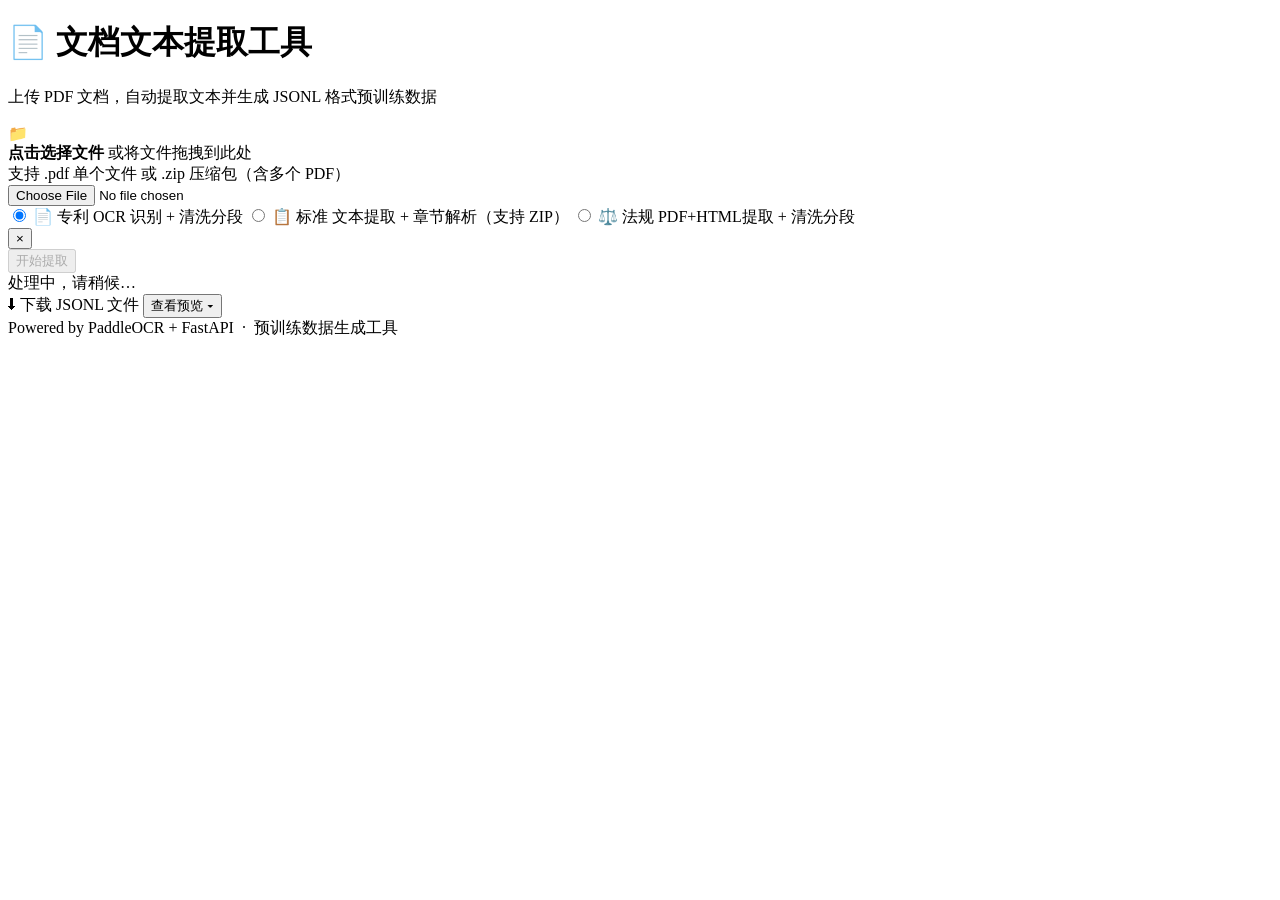
==== commit d8cc98e4: "feat: 新增法规文本提取功能，支持PDF/HTML格式，10阶段清洗流水线" ====
--- a/app/templates/index.html
+++ b/app/templates/index.html
@@ -3,71 +3,58 @@
 <head>
   <meta charset="UTF-8">
   <meta name="viewport" content="width=device-width, initial-scale=1.0">
-  <title>文本提取工具 — 专利 & 法规</title>
+  <title>专利说明书文本提取工具</title>
   <link rel="stylesheet" href="/static/style.css">
 </head>
 <body>
   <div class="container">
     <header>
-      <h1>📄 文本提取工具</h1>
-      <p>上传 PDF / HTML / ZIP，自动提取文本并生成 JSONL 预训练数据</p>
+      <h1>📄 文档文本提取工具</h1>
+      <p>上传 PDF 文档，自动提取文本并生成 JSONL 格式预训练数据</p>
     </header>
 
-    <!-- ── Tool selector ────────────────────────────────────── -->
-    <nav class="tabs tool-tabs" id="toolNav">
-      <button class="tab-btn active" data-tool="patent">📄 专利说明书</button>
-      <button class="tab-btn" data-tool="regulation">📜 法规文本</button>
-    </nav>
-
-    <!-- ══════════════════════════════════════════════════════════ -->
-    <!-- Patent tool panel                                         -->
-    <!-- ══════════════════════════════════════════════════════════ -->
-    <div class="tool-panel active" id="panel-patent">
-      <div class="tool-desc">
-        提取专利申请说明书文本，经 OCR → 清洗 → 语义分段，输出 JSONL。
+    <!-- Upload zone -->
+    <div class="drop-zone" id="dropZone">
+      <div class="icon">📁</div>
+      <div class="label">
+        <strong>点击选择文件</strong> 或将文件拖拽到此处
       </div>
-      <div class="drop-zone" id="dropZonePatent">
-        <div class="icon">📁</div>
-        <div class="label">
-          <strong>点击选择文件</strong> 或将文件拖拽到此处
-        </div>
-        <div class="hint">支持 .pdf / .html / .htm 单个文件，或 .zip 压缩包（可混合 PDF + HTML）</div>
-        <input type="file" id="fileInputPatent" accept=".pdf,.zip,.html,.htm">
-      </div>
-      <div class="file-info" id="fileInfoPatent">
-        <span class="name" id="fileNamePatent"></span>
-        <span class="size" id="fileSizePatent"></span>
-        <button class="remove" id="removeFilePatent" title="移除文件">&times;</button>
-      </div>
-      <button class="btn-submit" id="btnSubmitPatent" disabled>开始提取</button>
-    </div>
-
-    <!-- ══════════════════════════════════════════════════════════ -->
-    <!-- Regulation tool panel                                    -->
-    <!-- ══════════════════════════════════════════════════════════ -->
-    <div class="tool-panel" id="panel-regulation">
-      <div class="tool-desc">
-        提取招投标法规/规范性文件文本，经清洗 → 分段，输出 JSONL。
-      </div>
-      <div class="drop-zone" id="dropZoneRegulation">
-        <div class="icon">📁</div>
-        <div class="label">
-          <strong>点击选择文件</strong> 或将文件拖拽到此处
-        </div>
-        <div class="hint">支持 .pdf / .html / .htm 单个文件，或 .zip 压缩包（可混合 PDF + HTML）</div>
-        <input type="file" id="fileInputRegulation" accept=".pdf,.zip,.html,.htm">
-      </div>
-      <div class="file-info" id="fileInfoRegulation">
-        <span class="name" id="fileNameRegulation"></span>
-        <span class="size" id="fileSizeRegulation"></span>
-        <button class="remove" id="removeFileRegulation" title="移除文件">&times;</button>
-      </div>
-      <button class="btn-submit" id="btnSubmitRegulation" disabled>开始提取</button>
-    </div>
-
-    <!-- ══════════════════════════════════════════════════════════ -->
-    <!-- Shared: Status / progress / results / error               -->
-    <!-- ══════════════════════════════════════════════════════════ -->
+      <div class="hint">支持 .pdf 单个文件 或 .zip 压缩包（含多个 PDF）</div>
+      <input type="file" id="fileInput" accept=".pdf,.zip">
+    </div>
+
+    <!-- Document type selector -->
+    <div class="doc-type-selector" id="docTypeSelector">
+      <label class="doc-type-btn active" data-type="patent">
+        <input type="radio" name="docType" value="patent" checked>
+        <span class="label-text">📄 专利</span>
+        <span class="desc">OCR 识别 + 清洗分段</span>
+      </label>
+      <label class="doc-type-btn" data-type="standard">
+        <input type="radio" name="docType" value="standard">
+        <span class="label-text">📋 标准</span>
+        <span class="desc">文本提取 + 章节解析（支持 ZIP）</span>
+      </label>
+      <label class="doc-type-btn" data-type="regulation">
+        <input type="radio" name="docType" value="regulation">
+        <span class="label-text">⚖️ 法规</span>
+        <span class="desc">PDF+HTML提取 + 清洗分段</span>
+      </label>
+    </div>
+
+    <!-- Selected file info -->
+    <div class="file-info" id="fileInfo">
+      <span class="name" id="fileName"></span>
+      <span class="size" id="fileSize"></span>
+      <button class="remove" id="removeFile" title="移除文件">&times;</button>
+    </div>
+
+    <!-- Submit -->
+    <button class="btn-submit" id="btnSubmit" disabled>
+      开始提取
+    </button>
+
+    <!-- Status / progress -->
     <div class="status-area" id="statusArea">
       <div class="message" id="statusMessage">
         <span class="spinner"></span> 处理中，请稍候…
@@ -78,53 +65,33 @@
       <div class="detail" id="statusDetail"></div>
     </div>
 
+    <!-- Error -->
     <div class="msg-error" id="errorMsg"></div>
 
+    <!-- Results -->
     <div class="results" id="resultsArea">
       <div class="summary" id="resultSummary"></div>
-      <div class="result-meta" id="resultMeta"></div>
       <a class="btn-download" id="downloadLink">⬇ 下载 JSONL 文件</a>
       <button class="preview-toggle" id="previewToggle">查看预览 ▾</button>
       <div class="preview-box" id="previewBox"></div>
     </div>
 
     <footer>
-      Powered by PaddleOCR + FastAPI &nbsp;·&nbsp; 大模型预训练数据生成
+      Powered by PaddleOCR + FastAPI &nbsp;·&nbsp; 预训练数据生成工具
     </footer>
   </div>
 
   <script>
     (function () {
-      // ── State ────────────────────────────────────────────
-      let activeTool = 'patent';
-      let selectedFile = null;
-      let pollTimer = null;
-
-      // ══════════════════════════════════════════════════════
-      // DOM refs — tool selector
-      // ══════════════════════════════════════════════════════
-      const toolBtns = document.querySelectorAll('.tool-tabs .tab-btn');
-      const toolPanels = document.querySelectorAll('.tool-panel');
-
-      // ── Patent panel refs ────────────────────────────────
-      const dropZonePatent = document.getElementById('dropZonePatent');
-      const fileInputPatent = document.getElementById('fileInputPatent');
-      const fileInfoPatent = document.getElementById('fileInfoPatent');
-      const fileNamePatent = document.getElementById('fileNamePatent');
-      const fileSizePatent = document.getElementById('fileSizePatent');
-      const removeFilePatent = document.getElementById('removeFilePatent');
-      const btnSubmitPatent = document.getElementById('btnSubmitPatent');
-
-      // ── Regulation panel refs ────────────────────────────
-      const dropZoneRegulation = document.getElementById('dropZoneRegulation');
-      const fileInputRegulation = document.getElementById('fileInputRegulation');
-      const fileInfoRegulation = document.getElementById('fileInfoRegulation');
-      const fileNameRegulation = document.getElementById('fileNameRegulation');
-      const fileSizeRegulation = document.getElementById('fileSizeRegulation');
-      const removeFileRegulation = document.getElementById('removeFileRegulation');
-      const btnSubmitRegulation = document.getElementById('btnSubmitRegulation');
-
-      // ── Shared refs ──────────────────────────────────────
+      // ── DOM refs ────────────────────────────────────────
+      const dropZone = document.getElementById('dropZone');
+      const fileInput = document.getElementById('fileInput');
+      const docTypeSelector = document.getElementById('docTypeSelector');
+      const fileInfo = document.getElementById('fileInfo');
+      const fileName = document.getElementById('fileName');
+      const fileSize = document.getElementById('fileSize');
+      const removeBtn = document.getElementById('removeFile');
+      const btnSubmit = document.getElementById('btnSubmit');
       const statusArea = document.getElementById('statusArea');
       const statusMessage = document.getElementById('statusMessage');
       const statusDetail = document.getElementById('statusDetail');
@@ -133,14 +100,54 @@
       const errorMsg = document.getElementById('errorMsg');
       const resultsArea = document.getElementById('resultsArea');
       const resultSummary = document.getElementById('resultSummary');
-      const resultMeta = document.getElementById('resultMeta');
       const downloadLink = document.getElementById('downloadLink');
       const previewToggle = document.getElementById('previewToggle');
       const previewBox = document.getElementById('previewBox');
 
-      // ══════════════════════════════════════════════════════
-      // Helpers
-      // ══════════════════════════════════════════════════════
+      let selectedFile = null;
+      let docType = 'patent';
+      let pollTimer = null;
+
+      // ── Document type selector ─────────────────────────
+      docTypeSelector.addEventListener('click', (e) => {
+        const btn = e.target.closest('.doc-type-btn');
+        if (!btn) return;
+        docType = btn.dataset.type;
+
+        // Update active state
+        docTypeSelector.querySelectorAll('.doc-type-btn').forEach(b => {
+          b.classList.remove('active');
+        });
+        btn.classList.add('active');
+
+        // All types support PDF and ZIP
+        if (docType === 'regulation') {
+          fileInput.setAttribute('accept', '.pdf,.html,.htm,.zip');
+          btnSubmit.textContent = '开始提取法规';
+        } else if (docType === 'standard') {
+          fileInput.setAttribute('accept', '.pdf,.zip');
+          btnSubmit.textContent = '开始提取标准';
+        } else {
+          fileInput.setAttribute('accept', '.pdf,.zip');
+          btnSubmit.textContent = '开始提取专利';
+        }
+
+        resetUI();
+      });
+
+      // ── Helpers ─────────────────────────────────────────
+      function _getApiEndpoint(docType) {
+        if (docType === 'regulation') return '/api/extract-regulations';
+        if (docType === 'standard') return '/api/extract-standards';
+        return '/api/extract';
+      }
+
+      function _btnLabel(docType) {
+        if (docType === 'regulation') return '开始提取法规';
+        if (docType === 'standard') return '开始提取标准';
+        return '开始提取专利';
+      }
+
       function formatSize(bytes) {
         if (bytes < 1024) return bytes + ' B';
         if (bytes < 1024 * 1024) return (bytes / 1024).toFixed(1) + ' KB';
@@ -165,153 +172,114 @@
         progressFill.style.width = '0%';
         hide(progressBar);
         statusDetail.textContent = '';
-        resultMeta.textContent = '';
         if (pollTimer) { clearInterval(pollTimer); pollTimer = null; }
       }
 
-      function getSubmitButton() {
-        return activeTool === 'regulation' ? btnSubmitRegulation : btnSubmitPatent;
-      }
-
-      function getRemoveButton() {
-        return activeTool === 'regulation' ? removeFileRegulation : removeFilePatent;
-      }
-
-      function getFileInfo() {
-        return activeTool === 'regulation' ? fileInfoRegulation : fileInfoPatent;
-      }
-
-      function getFileNameEl() {
-        return activeTool === 'regulation' ? fileNameRegulation : fileNamePatent;
-      }
-
-      function getFileSizeEl() {
-        return activeTool === 'regulation' ? fileSizeRegulation : fileSizePatent;
-      }
-
-      function getFileInput() {
-        return activeTool === 'regulation' ? fileInputRegulation : fileInputPatent;
-      }
-
-      function getDropZone() {
-        return activeTool === 'regulation' ? dropZoneRegulation : dropZonePatent;
-      }
-
-      // ══════════════════════════════════════════════════════
-      // Tool switching
-      // ══════════════════════════════════════════════════════
-      toolBtns.forEach(btn => {
-        btn.addEventListener('click', () => {
-          const tool = btn.dataset.tool;
-          if (tool === activeTool) return;
-
-          toolBtns.forEach(b => b.classList.remove('active'));
-          toolPanels.forEach(p => p.classList.remove('active'));
-          btn.classList.add('active');
-          document.getElementById('panel-' + tool).classList.add('active');
-          activeTool = tool;
-          resetUI();
-        });
-      });
-
-      // ══════════════════════════════════════════════════════
-      // File selection (works for both tools)
-      // ══════════════════════════════════════════════════════
+      // ── File selection ──────────────────────────────────
       function selectFile(file) {
         if (!file) return;
         const ext = file.name.split('.').pop().toLowerCase();
-        if (!['pdf', 'zip', 'html', 'htm'].includes(ext)) {
-          setError('仅支持 .pdf / .html / .htm / .zip 文件格式。');
+        const allowedExts = docType === 'regulation'
+          ? ['pdf', 'html', 'htm', 'zip']
+          : ['pdf', 'zip'];
+        if (!allowedExts.includes(ext)) {
+          setError(docType === 'regulation'
+            ? '仅支持 .pdf、.html、.htm 和 .zip 文件格式。'
+            : '仅支持 .pdf 和 .zip 文件格式。');
           return;
         }
         selectedFile = file;
-        getFileNameEl().textContent = file.name;
-        getFileSizeEl().textContent = formatSize(file.size);
-        show(getFileInfo());
-        getSubmitButton().disabled = false;
-        getSubmitButton().textContent = '开始提取';
+        fileName.textContent = file.name;
+        fileSize.textContent = formatSize(file.size);
+        show(fileInfo);
+        btnSubmit.disabled = false;
+        if (docType === 'regulation') {
+          btnSubmit.textContent = '开始提取法规';
+        } else if (docType === 'standard') {
+          btnSubmit.textContent = '开始提取标准';
+        } else {
+          btnSubmit.textContent = '开始提取专利';
+        }
         resetUI();
       }
 
-      function clearFile() {
+      dropZone.addEventListener('click', () => fileInput.click());
+
+      fileInput.addEventListener('change', (e) => {
+        if (e.target.files.length) selectFile(e.target.files[0]);
+      });
+
+      // Drag & drop
+      dropZone.addEventListener('dragover', (e) => {
+        e.preventDefault();
+        dropZone.classList.add('dragover');
+      });
+      dropZone.addEventListener('dragleave', () => {
+        dropZone.classList.remove('dragover');
+      });
+      dropZone.addEventListener('drop', (e) => {
+        e.preventDefault();
+        dropZone.classList.remove('dragover');
+        if (e.dataTransfer.files.length) selectFile(e.dataTransfer.files[0]);
+      });
+
+      removeBtn.addEventListener('click', () => {
         selectedFile = null;
-        getFileInput().value = '';
-        hide(getFileInfo());
-        getSubmitButton().disabled = true;
+        fileInput.value = '';
+        hide(fileInfo);
+        btnSubmit.disabled = true;
         resetUI();
-      }
-
-      // Setup drag/drop + click for both panels
-      function setupDropZone(dropZone, fileInput) {
-        dropZone.addEventListener('click', () => fileInput.click());
-        fileInput.addEventListener('change', (e) => {
-          if (e.target.files.length) selectFile(e.target.files[0]);
-        });
-        dropZone.addEventListener('dragover', (e) => {
-          e.preventDefault();
-          dropZone.classList.add('dragover');
-        });
-        dropZone.addEventListener('dragleave', () => {
-          dropZone.classList.remove('dragover');
-        });
-        dropZone.addEventListener('drop', (e) => {
-          e.preventDefault();
-          dropZone.classList.remove('dragover');
-          if (e.dataTransfer.files.length) selectFile(e.dataTransfer.files[0]);
-        });
-      }
-
-      setupDropZone(dropZonePatent, fileInputPatent);
-      setupDropZone(dropZoneRegulation, fileInputRegulation);
-
-      removeFilePatent.addEventListener('click', clearFile);
-      removeFileRegulation.addEventListener('click', clearFile);
-
-      // ══════════════════════════════════════════════════════
-      // Submission
-      // ══════════════════════════════════════════════════════
-      function getActiveSubmitBtn() {
-        return activeTool === 'regulation' ? btnSubmitRegulation : btnSubmitPatent;
-      }
-
-      btnSubmitPatent.addEventListener('click', () => submitFile());
-      btnSubmitRegulation.addEventListener('click', () => submitFile());
-
-      async function submitFile() {
+      });
+
+      // ── Submission ──────────────────────────────────────
+      btnSubmit.addEventListener('click', async () => {
         if (!selectedFile) return;
 
+        // Reset & show spinner
         resetUI();
-        const btn = getSubmitButton();
-        btn.disabled = true;
-        btn.innerHTML = '<span class="spinner"></span> 提取中…';
+        btnSubmit.disabled = true;
+        btnSubmit.innerHTML = '<span class="spinner"></span> 提取中…';
         show(statusArea);
         hide(errorMsg);
 
-        const isZip = selectedFile.name.toLowerCase().endsWith('.zip');
+        const isZip = selectedFile.name.endsWith('.zip');
+        // Choose endpoint based on document type
+        const apiEndpoint = _getApiEndpoint(docType);
 
         if (isZip) {
           show(progressBar);
-          statusMessage.textContent = '正在解压并处理文件…';
+          if (docType === 'regulation') {
+            statusMessage.textContent = '正在处理法规文档…';
+          } else if (docType === 'standard') {
+            statusMessage.textContent = '正在处理标准文档…';
+          } else {
+            statusMessage.textContent = '正在解压并处理 ZIP 文件…';
+          }
         }
 
         try {
           const formData = new FormData();
           formData.append('file', selectedFile);
-          formData.append('doc_type', activeTool);
-
-          const res = await fetch('/api/extract', { method: 'POST', body: formData });
+
+          const res = await fetch(apiEndpoint, {
+            method: 'POST',
+            body: formData,
+          });
+
           const data = await res.json();
 
           if (!res.ok) {
             setError(data.error || data.detail || '请求失败');
-            btn.disabled = false;
-            btn.textContent = '开始提取';
+            btnSubmit.disabled = false;
+            btnSubmit.textContent = _btnLabel(docType);
             return;
           }
 
           if (isZip && data.task_id) {
+            // Background task – start polling
             pollTask(data.task_id);
           } else if (data.filename) {
+            // Single PDF – immediate result
             showResult(data);
           } else {
             setError('未知的服务器响应');
@@ -320,15 +288,13 @@
           setError('网络错误：' + err.message);
         } finally {
           if (!isZip) {
-            btn.disabled = false;
-            btn.textContent = '开始提取';
-          }
-        }
-      }
-
-      // ══════════════════════════════════════════════════════
-      // Polling for ZIP background tasks
-      // ══════════════════════════════════════════════════════
+            btnSubmit.disabled = false;
+            btnSubmit.textContent = _btnLabel(docType);
+          }
+        }
+      });
+
+      // ── Polling for ZIP background task ────────────────
       function pollTask(taskId) {
         pollTimer = setInterval(async () => {
           try {
@@ -339,14 +305,22 @@
               clearInterval(pollTimer);
               pollTimer = null;
               setError(data.error || '查询状态失败');
-              restoreButton();
+              btnSubmit.disabled = false;
+              btnSubmit.textContent = _btnLabel(docType);
               return;
             }
 
+            // Update progress
             if (data.total_files > 0) {
               const pct = Math.round((data.processed_files / data.total_files) * 100);
               progressFill.style.width = pct + '%';
-              statusMessage.textContent = `正在处理… ${data.processed_files}/${data.total_files}`;
+              if (docType === 'regulation') {
+                statusMessage.textContent = `正在处理法规… ${data.processed_files}/${data.total_files}`;
+              } else if (docType === 'standard') {
+                statusMessage.textContent = `正在处理标准… ${data.processed_files}/${data.total_files}`;
+              } else {
+                statusMessage.textContent = `正在处理… ${data.processed_files}/${data.total_files}`;
+              }
               if (data.current_file) {
                 statusDetail.textContent = '当前：' + data.current_file;
               }
@@ -357,46 +331,42 @@
               pollTimer = null;
               progressFill.style.width = '100%';
               statusMessage.textContent = '✅ 处理完成';
+
+              // Fetch the actual result to show download
               showResult({
                 filename: data.output_filename,
                 record_count: data.record_count,
               });
-              restoreButton();
+              btnSubmit.disabled = false;
+              btnSubmit.textContent = _btnLabel(docType);
             } else if (data.status === 'failed') {
               clearInterval(pollTimer);
               pollTimer = null;
               setError(data.error || '处理失败');
-              restoreButton();
+              btnSubmit.disabled = false;
+              btnSubmit.textContent = _btnLabel(docType);
             }
           } catch (err) {
             clearInterval(pollTimer);
             pollTimer = null;
             setError('轮询失败：' + err.message);
-            restoreButton();
+            btnSubmit.disabled = false;
+            btnSubmit.textContent = _btnLabel(docType);
           }
         }, 1500);
       }
 
-      function restoreButton() {
-        const btn = getSubmitButton();
-        btn.disabled = !selectedFile;
-        btn.textContent = '开始提取';
-      }
-
-      // ══════════════════════════════════════════════════════
-      // Show results
-      // ══════════════════════════════════════════════════════
+      // ── Show results ────────────────────────────────────
       function showResult(data) {
         hide(statusArea);
         show(resultsArea);
 
         resultSummary.textContent = `✅ 共提取 ${data.record_count} 条文本`;
 
-        const toolLabel = activeTool === 'regulation' ? '法规文本' : '专利说明书';
-        resultMeta.textContent = `处理工具：${toolLabel}`;
-
+        // Download link
         downloadLink.href = '/api/download/' + encodeURIComponent(data.filename);
 
+        // Preview (if available)
         if (data.preview && data.preview.length > 0) {
           previewToggle.style.display = 'block';
           previewBox.textContent = data.preview.map(r =>
@@ -408,6 +378,7 @@
         }
       }
 
+      // ── Preview toggle ───────────────────────────────────
       previewToggle.addEventListener('click', () => {
         const isHidden = !previewBox.classList.contains('show');
         previewBox.classList.toggle('show');
